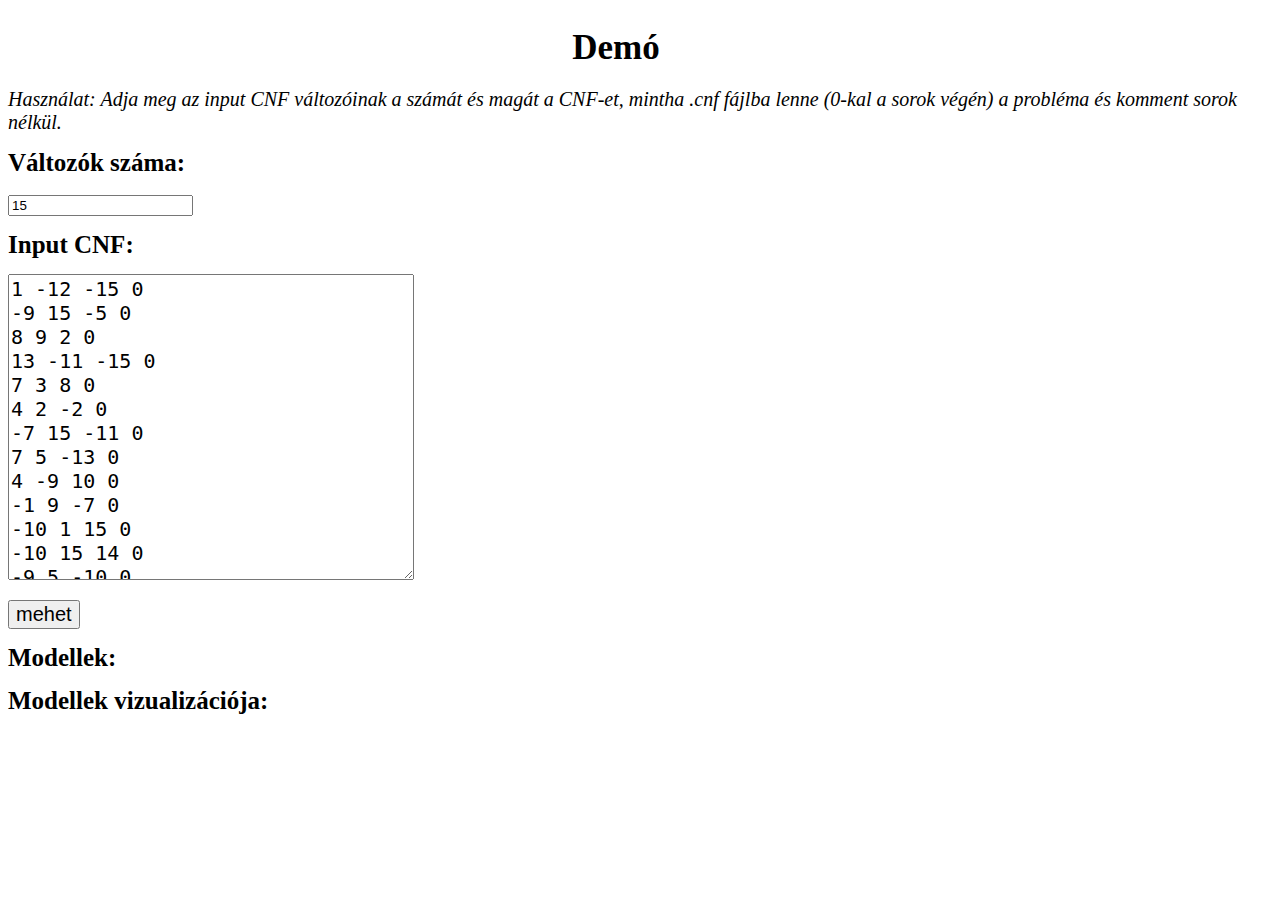
==== html/demo.html @ 2592ca48 "whole code refactored, stress test and cnf generator added" ====
<!DOCTYPE html>
<html lang="hu">
  <head>
    <meta charset="utf-8" />
    <link href="../css/style.css" rel="stylesheet">
    <link href="../css/demo.css" rel="stylesheet">
    <script src="https://ajax.googleapis.com/ajax/libs/jquery/3.5.1/jquery.min.js"></script>
    <script src="../js/algorithm.js"></script>
    <script src="../js/demoUI.js"></script>
  </head>
  <body>
    <div class="page-title">Demó</div>
    <div class="helper">Használat: Adja meg az input CNF változóinak a számát és magát a CNF-et, mintha .cnf fájlba lenne (0-kal a sorok végén)
      a probléma és komment sorok nélkül. </div>
    <div class="title">Változók száma:</div>
    <input class="js-variable-num" value="15" />
    <div class="title">Input CNF:</div>
    <textarea class="cnf-input-textarea js-cnf-input">1 -12 -15 0&#13;&#10;-9 15 -5 0&#13;&#10;8 9 2 0&#13;&#10;13 -11 -15 0&#13;&#10;7 3 8 0&#13;&#10;4 2 -2 0&#13;&#10;-7 15 -11 0&#13;&#10;7 5 -13 0&#13;&#10;4 -9 10 0&#13;&#10;-1 9 -7 0&#13;&#10;-10 1 15 0&#13;&#10;-10 15 14 0&#13;&#10;-9 5 -10 0&#13;&#10;10 5 -14 0&#13;&#10;-13 5 -6 0&#13;&#10;2 14 -3 0&#13;&#10;-4 -8 -6 0&#13;&#10;5 -6 9 0&#13;&#10;-1 -2 -14 0&#13;&#10;11 6 12 0&#13;&#10;-7 4 -14 0&#13;&#10;4 -11 12 0&#13;&#10;-12 3 4 0&#13;&#10;7 -5 -9 0&#13;&#10;8 -1 4 0&#13;&#10;-2 -11 -5 0&#13;&#10;1 2 -8 0&#13;&#10;-13 -5 1 0&#13;&#10;13 12 -8 0&#13;&#10;-6 -4 -11 0&#13;&#10;-14 -4 -12 0&#13;&#10;3 6 -12 0&#13;&#10;-3 -10 13 0&#13;&#10;-6 -3 12 0&#13;&#10;11 9 -2 0&#13;&#10;-15 6 -7 0&#13;&#10;-13 3 -2 0&#13;&#10;-3 12 -9 0&#13;&#10;11 3 -13 0&#13;&#10;13 6 11 0&#13;&#10;6 2 -5 0&#13;&#10;-8 -1 10 0&#13;&#10;14 9 -4 0&#13;&#10;13 10 8 0&#13;&#10;11 -4 -10 0</textarea>
    <button class="start-button js-start">mehet</button>
    <div class="title">Modellek:</div>
    <div class="js-print-all_model"></div>
    <div class="title">Modellek vizualizációja:</div>
    <div class="js-model-visualizer"></div>
    <script>
      let demoui = new DemoUI($(".js-variable-num") , $(".js-cnf-input"), $(".js-print-all_model"), $(".js-model-visualizer"), $(".js-start"));
      demoui.setAction();
    </script>
  </body>
</html>
---- css/style.css ----
body, textarea, button{
  font-size: 20px;
}

body{
  font-weight: bold;
}

.page-title{
  width: 95vw;
  text-align: center;
  font-weight: bold;
  font-size: 35px;
  padding: 20px 0;
}

table{
  border-collapse: collapse;
}

td, th{
  border: thin solid black;
  text-align: center;
  padding: 10px 15px;
}

.title{
  font-size: 25px;
  margin: 15px 0;
}

.start-button{
  display: block;
  margin: 15px 15px 0 0;
}

.helper{
  font-weight: normal;
  font-style: italic;
}
---- css/demo.css ----
.low-index{
  font-size: 16px;
  position: relative;
  top: 2px;
}

.color-red{
  color: red;
}

.color-green{
  color: green;
}

.cnf-input-textarea{
  width: 400px;
  min-height: 300px;
  max-height: 700px;
}
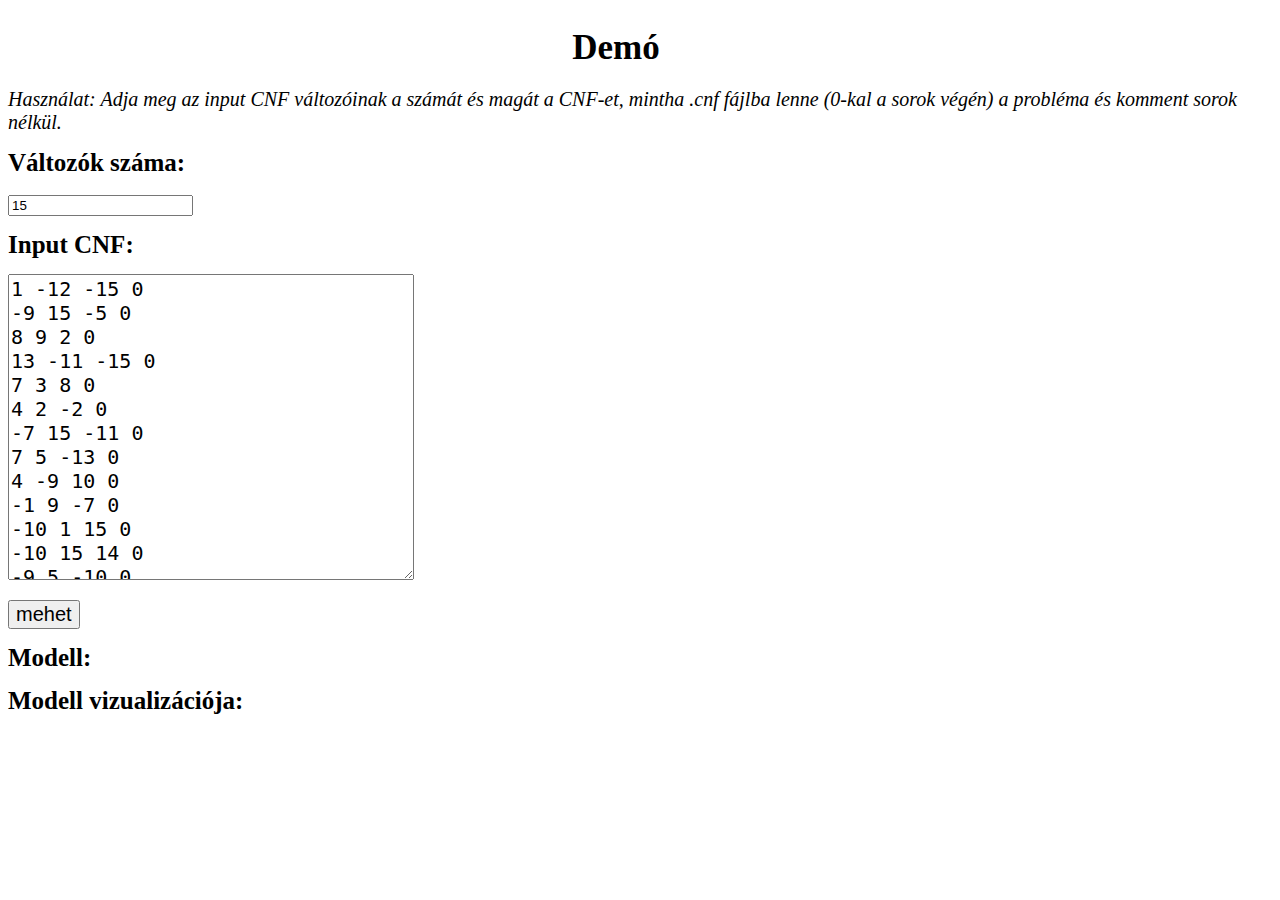
==== commit 3350f5cb: "Updated algorithm to backtracking version" ====
--- a/html/demo.html
+++ b/html/demo.html
@@ -7,6 +7,7 @@
     <script src="https://ajax.googleapis.com/ajax/libs/jquery/3.5.1/jquery.min.js"></script>
     <script src="../js/algorithm.js"></script>
     <script src="../js/demoUI.js"></script>
+    <script src="../js/cnfgenerator.js"></script>
   </head>
   <body>
     <div class="page-title">Demó</div>
@@ -17,9 +18,9 @@
     <div class="title">Input CNF:</div>
     <textarea class="cnf-input-textarea js-cnf-input">1 -12 -15 0&#13;&#10;-9 15 -5 0&#13;&#10;8 9 2 0&#13;&#10;13 -11 -15 0&#13;&#10;7 3 8 0&#13;&#10;4 2 -2 0&#13;&#10;-7 15 -11 0&#13;&#10;7 5 -13 0&#13;&#10;4 -9 10 0&#13;&#10;-1 9 -7 0&#13;&#10;-10 1 15 0&#13;&#10;-10 15 14 0&#13;&#10;-9 5 -10 0&#13;&#10;10 5 -14 0&#13;&#10;-13 5 -6 0&#13;&#10;2 14 -3 0&#13;&#10;-4 -8 -6 0&#13;&#10;5 -6 9 0&#13;&#10;-1 -2 -14 0&#13;&#10;11 6 12 0&#13;&#10;-7 4 -14 0&#13;&#10;4 -11 12 0&#13;&#10;-12 3 4 0&#13;&#10;7 -5 -9 0&#13;&#10;8 -1 4 0&#13;&#10;-2 -11 -5 0&#13;&#10;1 2 -8 0&#13;&#10;-13 -5 1 0&#13;&#10;13 12 -8 0&#13;&#10;-6 -4 -11 0&#13;&#10;-14 -4 -12 0&#13;&#10;3 6 -12 0&#13;&#10;-3 -10 13 0&#13;&#10;-6 -3 12 0&#13;&#10;11 9 -2 0&#13;&#10;-15 6 -7 0&#13;&#10;-13 3 -2 0&#13;&#10;-3 12 -9 0&#13;&#10;11 3 -13 0&#13;&#10;13 6 11 0&#13;&#10;6 2 -5 0&#13;&#10;-8 -1 10 0&#13;&#10;14 9 -4 0&#13;&#10;13 10 8 0&#13;&#10;11 -4 -10 0</textarea>
     <button class="start-button js-start">mehet</button>
-    <div class="title">Modellek:</div>
+    <div class="title">Modell:</div>
     <div class="js-print-all_model"></div>
-    <div class="title">Modellek vizualizációja:</div>
+    <div class="title">Modell vizualizációja:</div>
     <div class="js-model-visualizer"></div>
     <script>
       let demoui = new DemoUI($(".js-variable-num") , $(".js-cnf-input"), $(".js-print-all_model"), $(".js-model-visualizer"), $(".js-start"));
--- a/css/style.css
+++ b/css/style.css
@@ -1,9 +1,13 @@
-body, textarea, button{
+body, textarea, button, select{
   font-size: 20px;
 }
 
 body{
   font-weight: bold;
+}
+
+select{
+  min-width: 150px;
 }
 
 .page-title{
